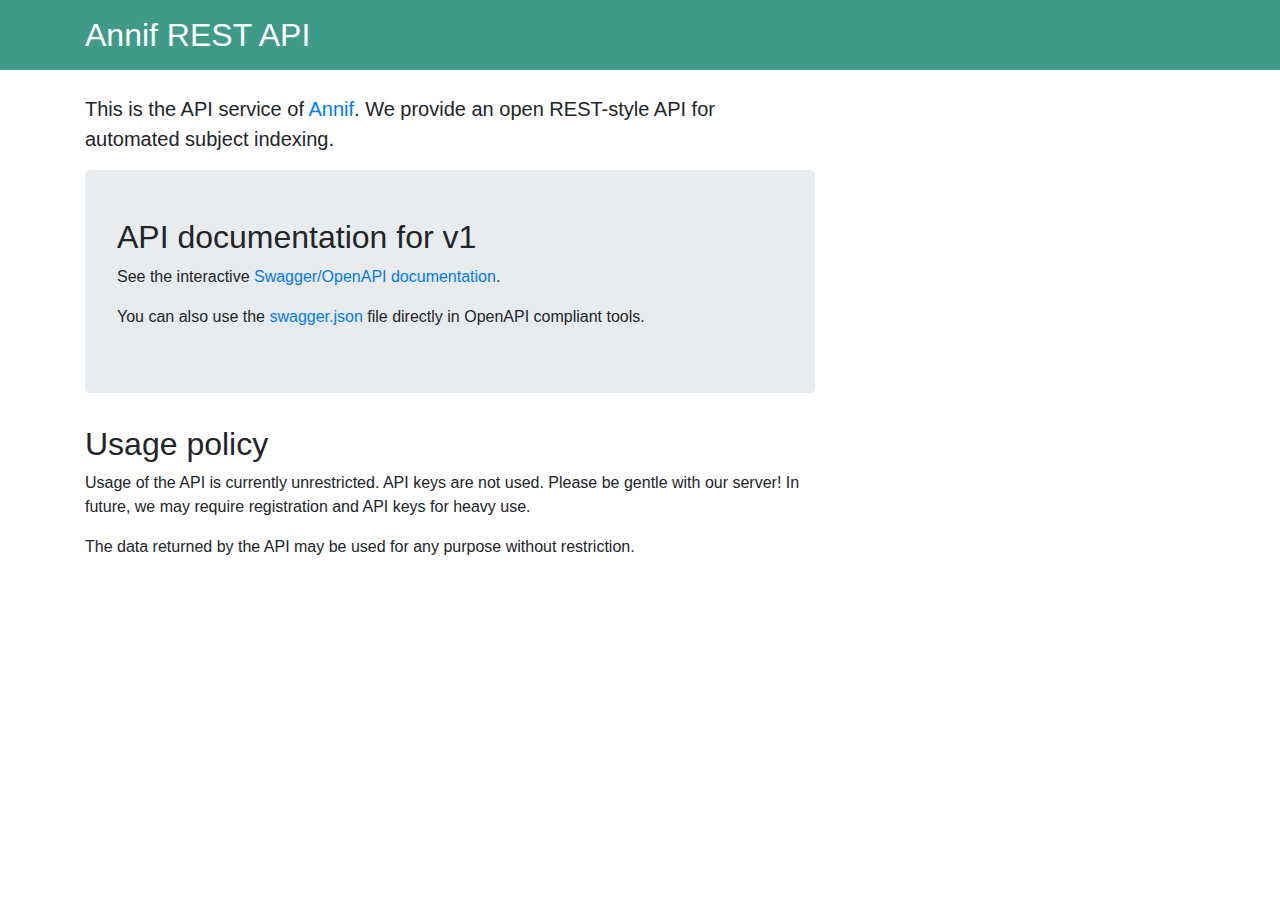
==== annif.dev.finto.fi/index.html @ 6cb278ad "Make a new folder for website files of test instance" ====
<!DOCTYPE html>
<html lang="en">
<head>
  <title>Annif REST API</title>
  <meta charset="utf-8">
  <meta name="viewport" content="width=device-width, initial-scale=1">
  <link rel="stylesheet" href="static/css/bootstrap.min.css">
  <script src="static/js/jquery.min.js"></script>
  <script src="static/js/bootstrap.min.js"></script>
  <style type="text/css">
    header { background-color: #3f9a88; }
    h1 { color: white; font-size: 2rem; }
  </style>

<!-- Matomo -->
<script type="text/javascript">
  var _paq = window._paq || [];
  /* tracker methods like "setCustomDimension" should be called before "trackPageView" */
  _paq.push(["setDocumentTitle", document.domain + "/" + document.title]);
  _paq.push(["setCookieDomain", "*.annif.dev.finto.fi"]);
  _paq.push(['trackPageView']);
  _paq.push(['enableLinkTracking']);
  (function() {
    var u="***REMOVED***/";
    _paq.push(['setTrackerUrl', u+'matomo.php']);
    _paq.push(['setSiteId', '14']);
    var d=document, g=d.createElement('script'), s=d.getElementsByTagName('script')[0];
    g.type='text/javascript'; g.async=true; g.defer=true; g.src=u+'matomo.js'; s.parentNode.insertBefore(g,s);
  })();
</script>
<!-- End Matomo Code -->

</head>
<body>

<header class="mb-4 mt-0">
  <div class="container">
    <h1 class="py-3">Annif REST API</h1>
  </div>
</header>
  
<div class="container">

  <div class="row">
    <div class="col-md-8">
      <p class="lead">This is the API service of <a
      href="http://annif.org">Annif</a>. We provide an open REST-style API
      for automated subject indexing.</p>
    </div>
  </div>
  
  <div class="row">
    <div class="col-md-8">
      <div class="jumbotron py-5">
      <h2>API documentation for v1</h2>

      <p>See the interactive <a href="v1/ui/">Swagger/OpenAPI
      documentation</a>.</p>
      
      <p>You can also use the <a href="v1/swagger.json">swagger.json</a>
      file directly in OpenAPI compliant tools.</p> </div>
    </div>
  </div>
  
  <div class="row">
    <div class="col-md-8">
      <h2>Usage policy</h2>
      
      <p>Usage of the API is currently unrestricted. API keys are not used.
      Please be gentle with our server! In future, we may require
      registration and API keys for heavy use.</p>
      
      <p>The data returned by the API may be used for any purpose without
      restriction.</p>

    </div>
  </div>

</div>

</body>
</html>
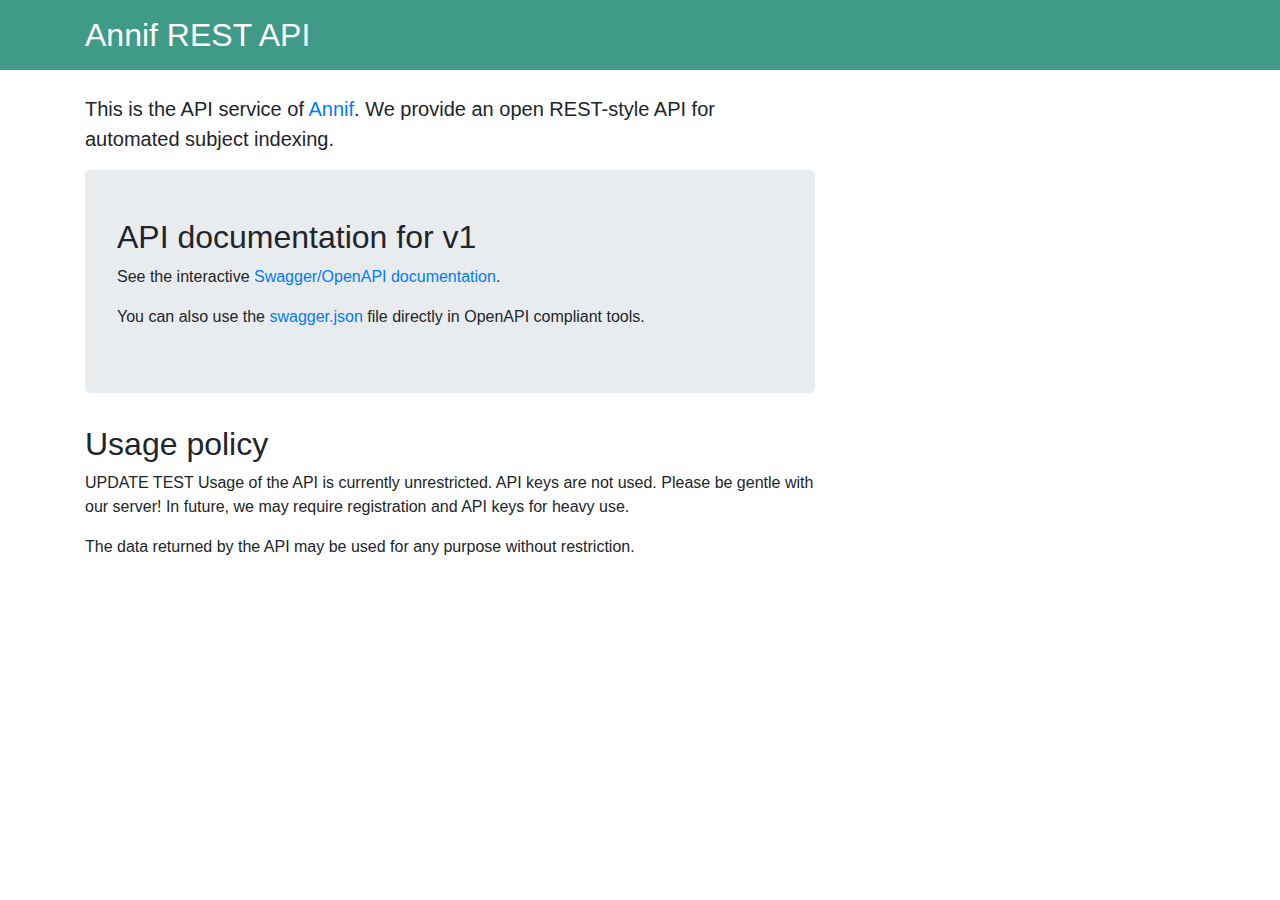
==== commit e440a72b: "Test updating via webhook" ====
--- a/annif.dev.finto.fi/index.html
+++ b/annif.dev.finto.fi/index.html
@@ -66,7 +66,7 @@
     <div class="col-md-8">
       <h2>Usage policy</h2>
       
-      <p>Usage of the API is currently unrestricted. API keys are not used.
+      <p>UPDATE TEST Usage of the API is currently unrestricted. API keys are not used.
       Please be gentle with our server! In future, we may require
       registration and API keys for heavy use.</p>
       
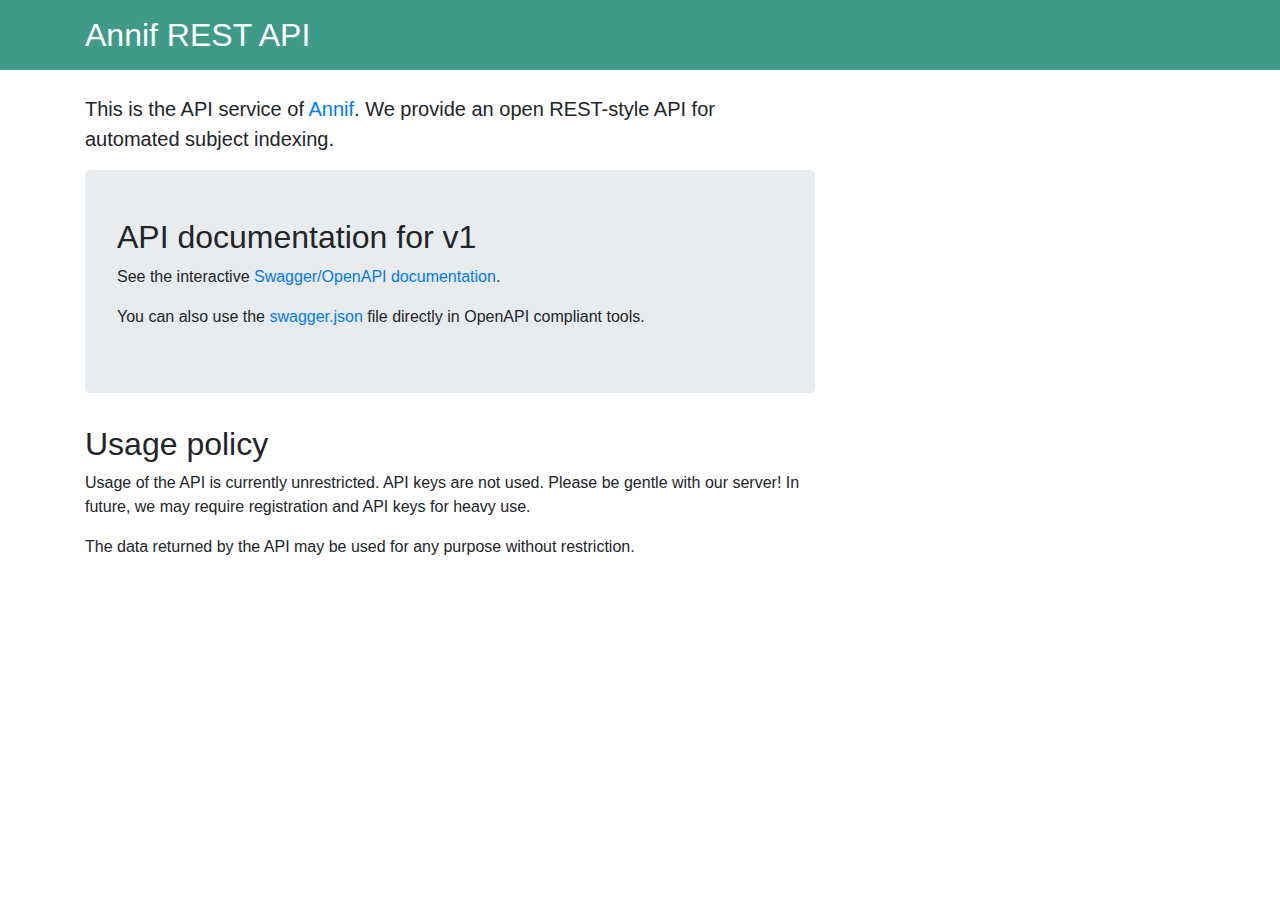
==== commit 9451a8d2: "Remove test text for (successful!) webhook update test" ====
--- a/annif.dev.finto.fi/index.html
+++ b/annif.dev.finto.fi/index.html
@@ -66,7 +66,7 @@
     <div class="col-md-8">
       <h2>Usage policy</h2>
       
-      <p>UPDATE TEST Usage of the API is currently unrestricted. API keys are not used.
+      <p>Usage of the API is currently unrestricted. API keys are not used.
       Please be gentle with our server! In future, we may require
       registration and API keys for heavy use.</p>
       
